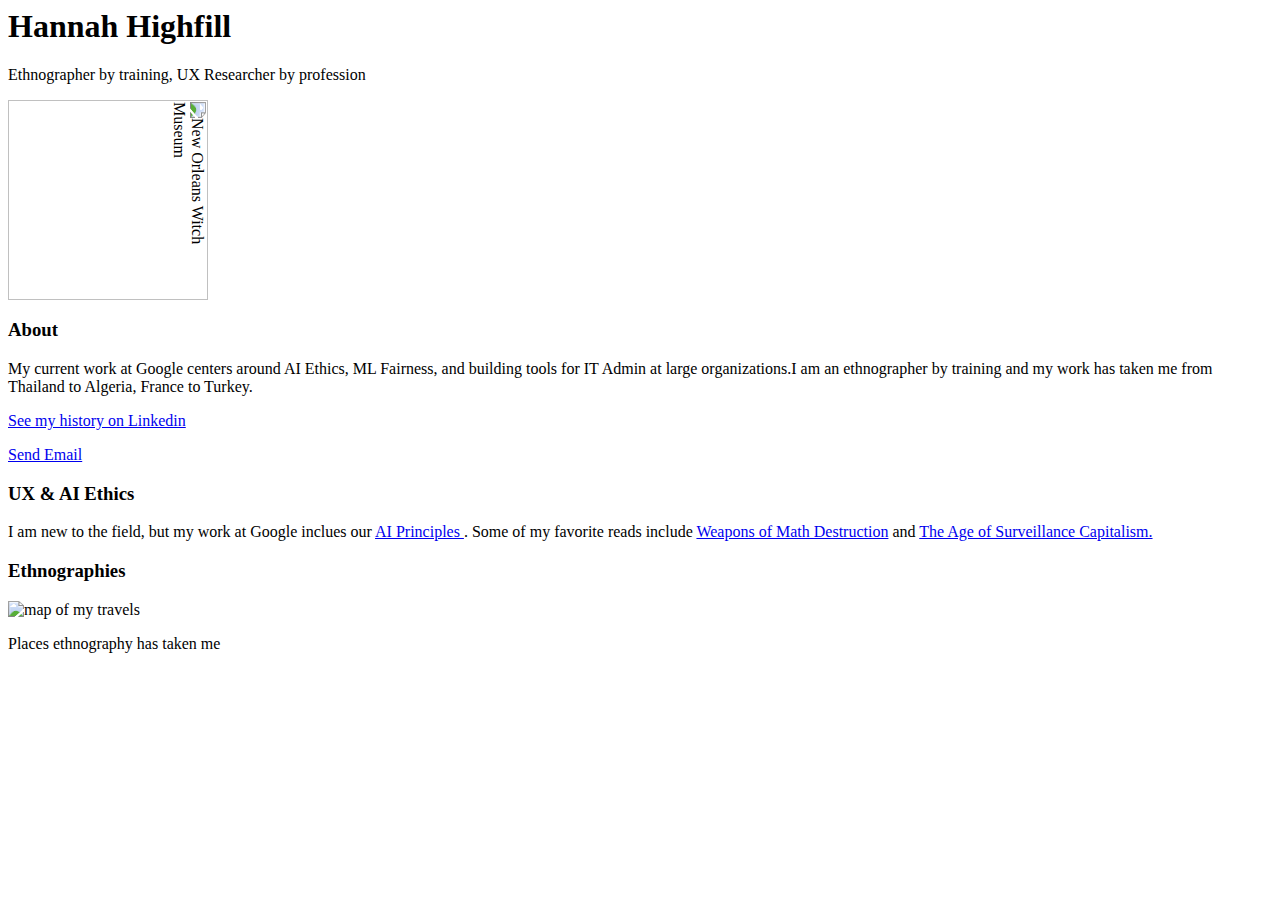
==== content/index.html @ 7a7d27ae "sending up files" ====
<body>

<div class="jumbotron text-center">
  <h1>Hannah Highfill</h1>
  <p>Ethnographer by training, UX Researcher by profession</p> 
<img src="images/NewOrleansbackground.JPG" width="200" height="200" style="transform:rotate(90deg)" alt="New Orleans Witch Museum">
</div>

<div class="container">
  <div class="row">
    <div class="col-sm-4">
      <h3>About</h3>
      <p>My current work at Google centers around AI Ethics, ML Fairness, and building tools for IT Admin at large organizations.I am an ethnographer by training and my work has taken me from Thailand to Algeria, France to Turkey.</p>
       <a href="https://www.linkedin.com/in/hannahhighfill/"> See my history on Linkedin</a> </p>
      <p> <a href="mailto: hannahhighfill@gmail.com?subject=Hello"> Send Email </a>
    </div>
    <div class="col-sm-4">
      <h3>UX & AI Ethics</h3>
      <p>I am new to the field, but my work at Google inclues our <a href="https://www.blog.google/technology/ai/ai-principles/"> AI Principles <a/> . Some of my favorite reads include <a href="https://weaponsofmathdestructionbook.com/"> Weapons of Math Destruction<a/> and <a href="https://www.publicaffairsbooks.com/titles/shoshana-zuboff/the-age-of-surveillance-capitalism/9781610395694/"> The Age of Surveillance Capitalism.</a></p>
    </div>
    <div class="col-sm-4">
      <h3>Ethnographies</h3>        
      <img src="/images/map.png" alt="map of my  travels"> <p>Places ethnography has taken me</p>
    </div>
  </div>
</div>

</body>
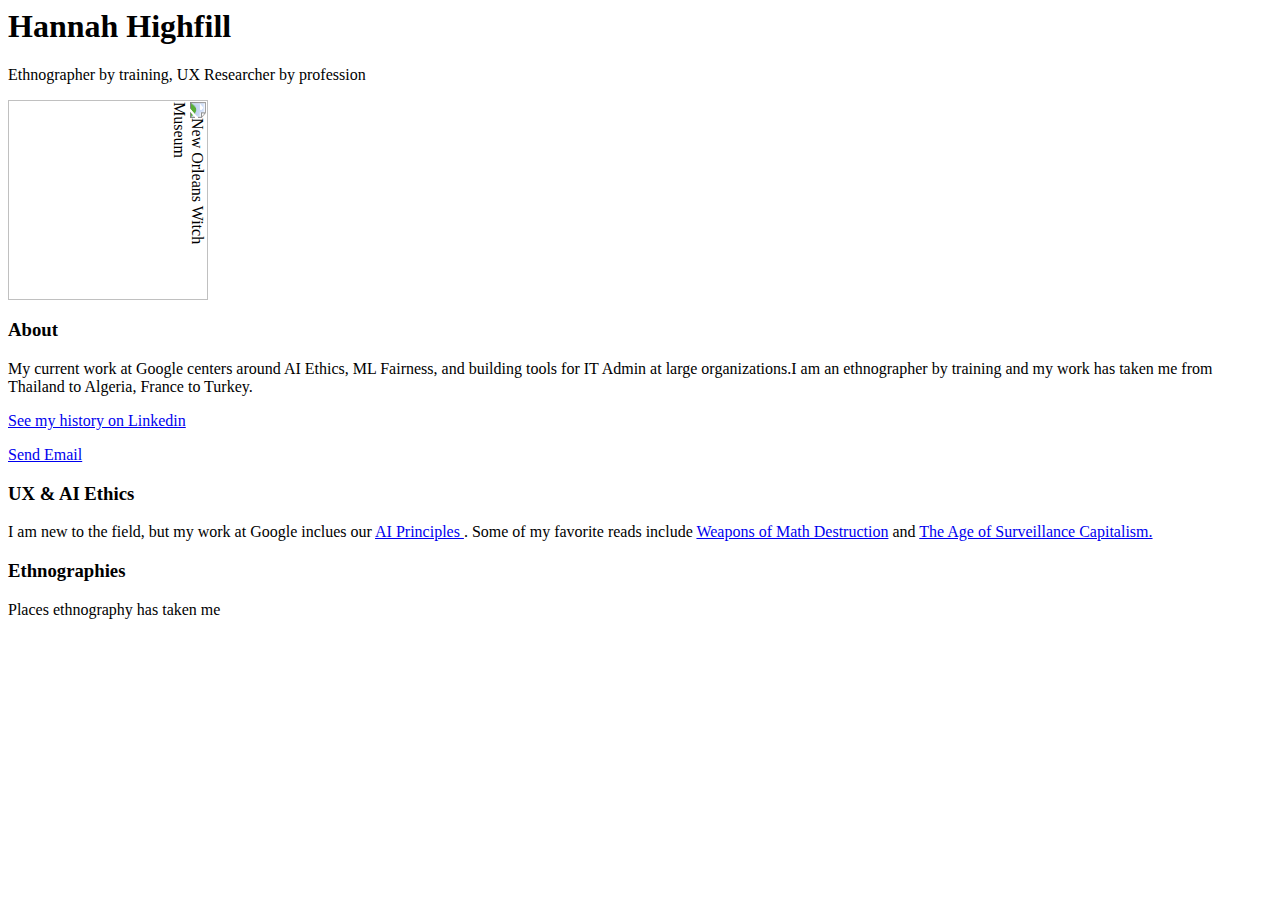
==== commit 34d5dc1c: "these changes" ====
--- a/content/index.html
+++ b/content/index.html
@@ -4,7 +4,7 @@
 <div class="jumbotron text-center">
   <h1>Hannah Highfill</h1>
   <p>Ethnographer by training, UX Researcher by profession</p> 
-<img src="images/NewOrleansbackground.JPG" width="200" height="200" style="transform:rotate(90deg)" alt="New Orleans Witch Museum">
+<img src="img/lady.jpg" width="200" height="200" style="transform:rotate(90deg)" alt="New Orleans Witch Museum">
 </div>
 
 <div class="container">
@@ -21,7 +21,7 @@
     </div>
     <div class="col-sm-4">
       <h3>Ethnographies</h3>        
-      <img src="/images/map.png" alt="map of my  travels"> <p>Places ethnography has taken me</p>
+     <p>Places ethnography has taken me</p>
     </div>
   </div>
 </div>
